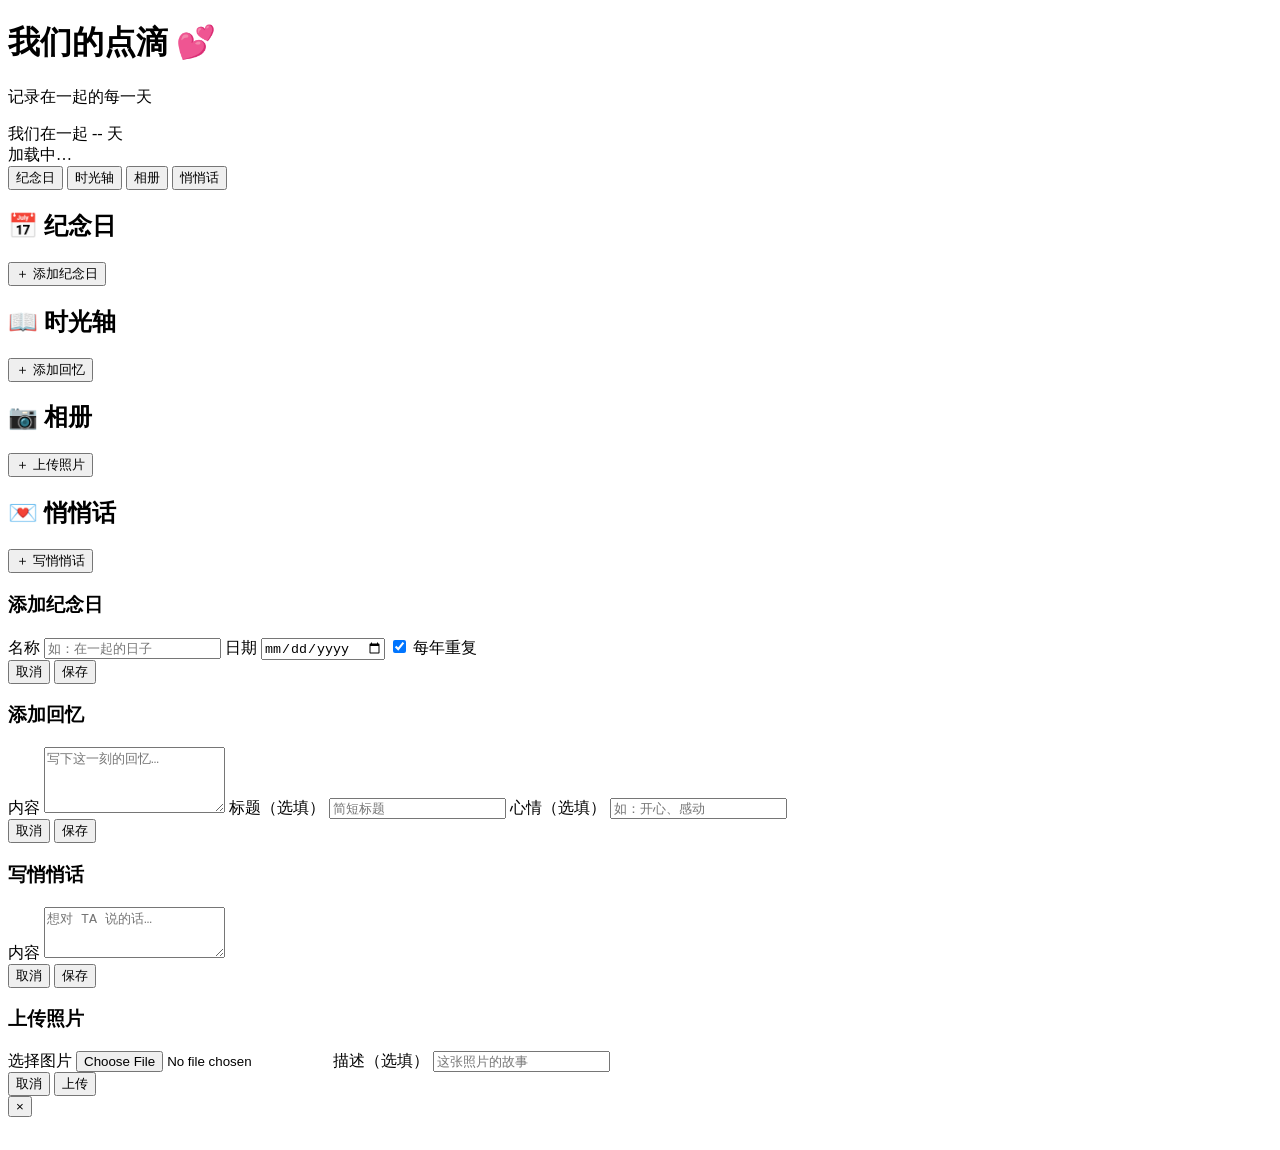
==== frontend/index.html @ 812919aa "chore: initial commit — 情侣记录站 (FastAPI + 前端) Made-with: Cursor" ====
<!DOCTYPE html>
<html lang="zh-CN">
<head>
  <meta charset="UTF-8" />
  <meta name="viewport" content="width=device-width, initial-scale=1.0" />
  <meta name="theme-color" content="#e8a0a8" />
  <meta name="description" content="记录我们的点点滴滴 · 情侣记录站" />
  <title>我们的点滴 💕</title>
  <link rel="icon" href="data:image/svg+xml,<svg xmlns='http://www.w3.org/2000/svg' viewBox='0 0 100 100'><text y='.9em' font-size='90'>💕</text></svg>" />
  <link rel="preconnect" href="https://fonts.googleapis.com" />
  <link rel="preconnect" href="https://fonts.gstatic.com" crossorigin />
  <link href="https://fonts.googleapis.com/css2?family=Noto+Sans+SC:wght@400;500;600;700&display=swap" rel="stylesheet" />
  <link rel="stylesheet" href="/css/style.css" />
  <link rel="manifest" href="/manifest.json" />
</head>
<body>
  <div class="container">
    <header>
      <h1>我们的点滴 💕</h1>
      <p>记录在一起的每一天</p>
    </header>

    <div class="hero" id="hero">
      <div class="days" id="daysText">我们在一起 <span id="daysNum">--</span> 天</div>
      <div class="message" id="heroMessage">加载中…</div>
    </div>

    <nav class="tabs">
      <button type="button" class="active" data-tab="anniversaries">纪念日</button>
      <button type="button" data-tab="timeline">时光轴</button>
      <button type="button" data-tab="gallery">相册</button>
      <button type="button" data-tab="notes">悄悄话</button>
    </nav>

    <section id="section-anniversaries" class="section active">
      <div class="section-head">
        <h2>📅 纪念日</h2>
        <button type="button" class="btn-add" id="btnAddAnniversary" data-open="modalAnniversary">＋ 添加纪念日</button>
      </div>
      <div id="anniversariesList" class="section-body"></div>
    </section>

    <section id="section-timeline" class="section">
      <div class="section-head">
        <h2>📖 时光轴</h2>
        <button type="button" class="btn-add" data-open="modalMemory">＋ 添加回忆</button>
      </div>
      <div id="memoriesList" class="section-body"></div>
    </section>

    <section id="section-gallery" class="section">
      <div class="section-head">
        <h2>📷 相册</h2>
        <button type="button" class="btn-add" data-open="modalPhoto">＋ 上传照片</button>
      </div>
      <div id="galleryList" class="gallery section-body"></div>
    </section>

    <section id="section-notes" class="section">
      <div class="section-head">
        <h2>💌 悄悄话</h2>
        <button type="button" class="btn-add" data-open="modalNote">＋ 写悄悄话</button>
      </div>
      <div id="notesList" class="section-body"></div>
    </section>
  </div>

  <!-- 弹窗：添加纪念日 -->
  <div id="modalAnniversary" class="modal" aria-hidden="true">
    <div class="modal-overlay"></div>
    <div class="modal-content">
      <h3>添加纪念日</h3>
      <form id="formAnniversary">
        <label>名称 <input type="text" name="name" placeholder="如：在一起的日子" required /></label>
        <label>日期 <input type="date" name="date" required /></label>
        <label class="checkbox"><input type="checkbox" name="repeat_yearly" checked /> 每年重复</label>
        <div class="modal-actions">
          <button type="button" class="btn-cancel">取消</button>
          <button type="submit" class="btn-submit">保存</button>
        </div>
      </form>
    </div>
  </div>

  <!-- 弹窗：添加回忆 -->
  <div id="modalMemory" class="modal" aria-hidden="true">
    <div class="modal-overlay"></div>
    <div class="modal-content">
      <h3>添加回忆</h3>
      <form id="formMemory">
        <label>内容 <textarea name="content" rows="4" placeholder="写下这一刻的回忆…" required></textarea></label>
        <label>标题（选填） <input type="text" name="title" placeholder="简短标题" /></label>
        <label>心情（选填） <input type="text" name="mood" placeholder="如：开心、感动" /></label>
        <div class="modal-actions">
          <button type="button" class="btn-cancel">取消</button>
          <button type="submit" class="btn-submit">保存</button>
        </div>
      </form>
    </div>
  </div>

  <!-- 弹窗：写悄悄话 -->
  <div id="modalNote" class="modal" aria-hidden="true">
    <div class="modal-overlay"></div>
    <div class="modal-content">
      <h3>写悄悄话</h3>
      <form id="formNote">
        <label>内容 <textarea name="content" rows="3" placeholder="想对 TA 说的话…" required></textarea></label>
        <div class="modal-actions">
          <button type="button" class="btn-cancel">取消</button>
          <button type="submit" class="btn-submit">保存</button>
        </div>
      </form>
    </div>
  </div>

  <!-- 弹窗：上传照片 -->
  <div id="modalPhoto" class="modal" aria-hidden="true">
    <div class="modal-overlay"></div>
    <div class="modal-content">
      <h3>上传照片</h3>
      <form id="formPhoto">
        <label>选择图片 <input type="file" name="file" accept="image/*" required /></label>
        <label>描述（选填） <input type="text" name="description" placeholder="这张照片的故事" /></label>
        <div class="modal-actions">
          <button type="button" class="btn-cancel">取消</button>
          <button type="submit" class="btn-submit">上传</button>
        </div>
      </form>
    </div>
  </div>

  <!-- 大图查看：点击相册照片可放大并显示照片故事 -->
  <div id="photoLightbox" class="lightbox" aria-hidden="true">
    <div class="lightbox-overlay"></div>
    <div class="lightbox-inner">
      <button type="button" class="lightbox-close" aria-label="关闭">×</button>
      <div class="lightbox-photo-wrap">
        <img id="lightboxImg" src="" alt="" />
      </div>
      <div class="lightbox-caption">
        <span id="lightboxLabel" class="lightbox-label"></span>
        <p id="lightboxDesc" class="lightbox-desc"></p>
      </div>
    </div>
  </div>

  <script src="/js/app.js"></script>
</body>
</html>
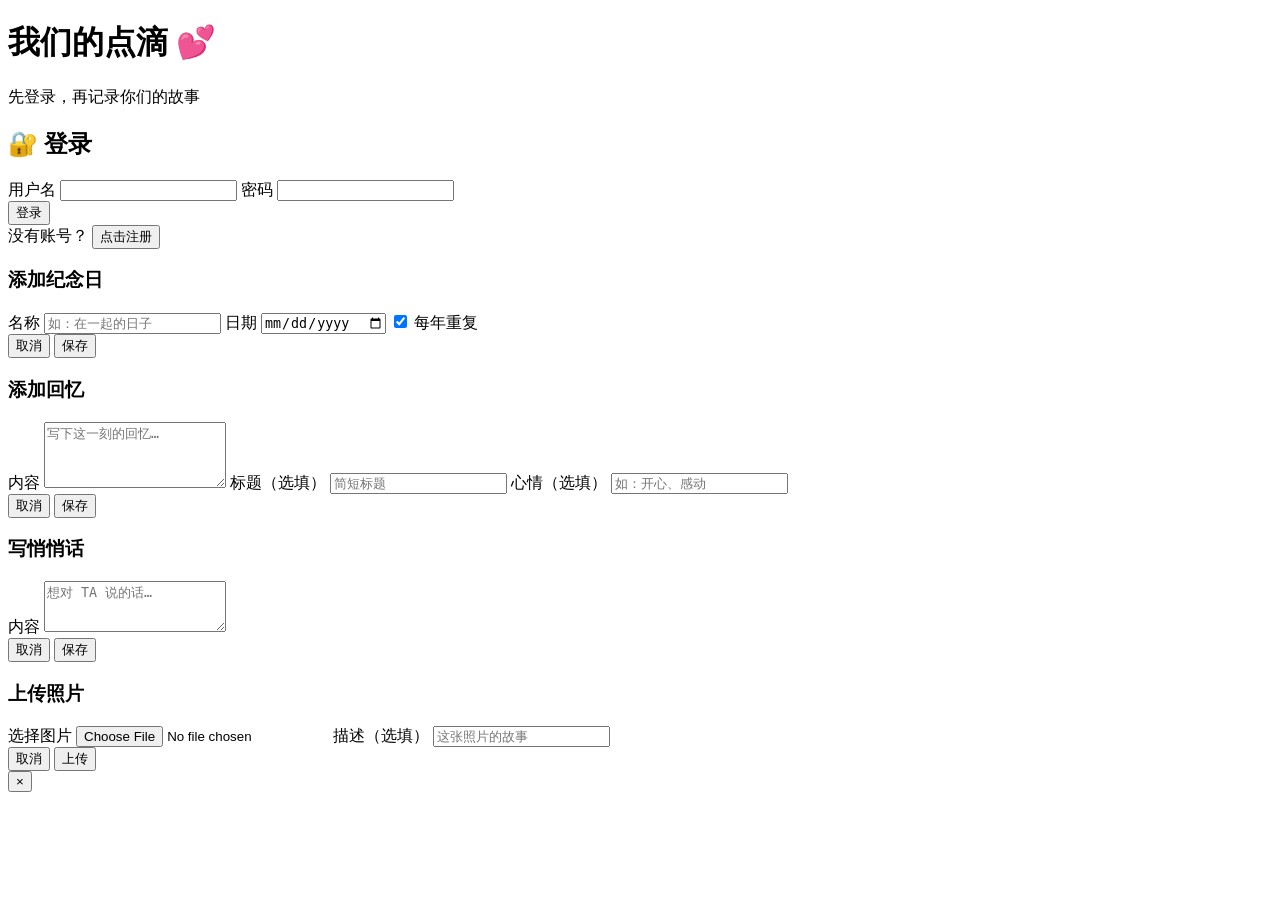
==== commit 75b0418f: "增加注册与登录" ====
--- a/frontend/index.html
+++ b/frontend/index.html
@@ -10,14 +10,56 @@
   <link rel="preconnect" href="https://fonts.googleapis.com" />
   <link rel="preconnect" href="https://fonts.gstatic.com" crossorigin />
   <link href="https://fonts.googleapis.com/css2?family=Noto+Sans+SC:wght@400;500;600;700&display=swap" rel="stylesheet" />
-  <link rel="stylesheet" href="/css/style.css" />
+  <link rel="stylesheet" href="/css/style.css?v=20260323-2" />
   <link rel="manifest" href="/manifest.json" />
 </head>
 <body>
-  <div class="container">
+  <div class="container" id="authPanel">
     <header>
       <h1>我们的点滴 💕</h1>
-      <p>记录在一起的每一天</p>
+      <p>先登录，再记录你们的故事</p>
+    </header>
+
+    <section class="auth-card is-active" id="loginCard">
+      <div class="section-head">
+        <h2>🔐 登录</h2>
+      </div>
+      <form id="formLogin" class="auth-form">
+        <label>用户名 <input type="text" name="username" autocomplete="username" required /></label>
+        <label>密码 <input type="password" name="password" autocomplete="current-password" required /></label>
+        <div class="auth-actions">
+          <button type="submit" class="btn-submit">登录</button>
+        </div>
+      </form>
+      <div class="auth-switch">
+        没有账号？
+        <button type="button" id="toRegisterBtn" class="auth-link">点击注册</button>
+      </div>
+    </section>
+
+    <section class="auth-card" id="registerCard" style="display:none;">
+      <div class="section-head">
+        <h2>✨ 注册</h2>
+      </div>
+      <form id="formRegister" class="auth-form">
+        <label>用户名 <input type="text" name="username" autocomplete="username" required /></label>
+        <label>密码 <input type="password" name="password" minlength="6" autocomplete="new-password" required /></label>
+        <div class="auth-actions">
+          <button type="submit" class="btn-submit">注册</button>
+        </div>
+      </form>
+      <div class="auth-switch">
+        已有账号？
+        <button type="button" id="toLoginBtn" class="auth-link">返回登录</button>
+      </div>
+    </section>
+  </div>
+
+  <div class="container" id="appShell" style="display:none;">
+    <header>
+      <h1>我们的点滴 💕</h1>
+      <p id="welcomeText">记录在一起的每一天</p>
+      <button type="button" class="btn-add" id="btnLogout">退出登录</button>
     </header>
 
     <div class="hero" id="hero">
@@ -145,6 +187,6 @@
     </div>
   </div>
 
-  <script src="/js/app.js"></script>
+  <script src="/js/app.js?v=20260323-1"></script>
 </body>
 </html>
